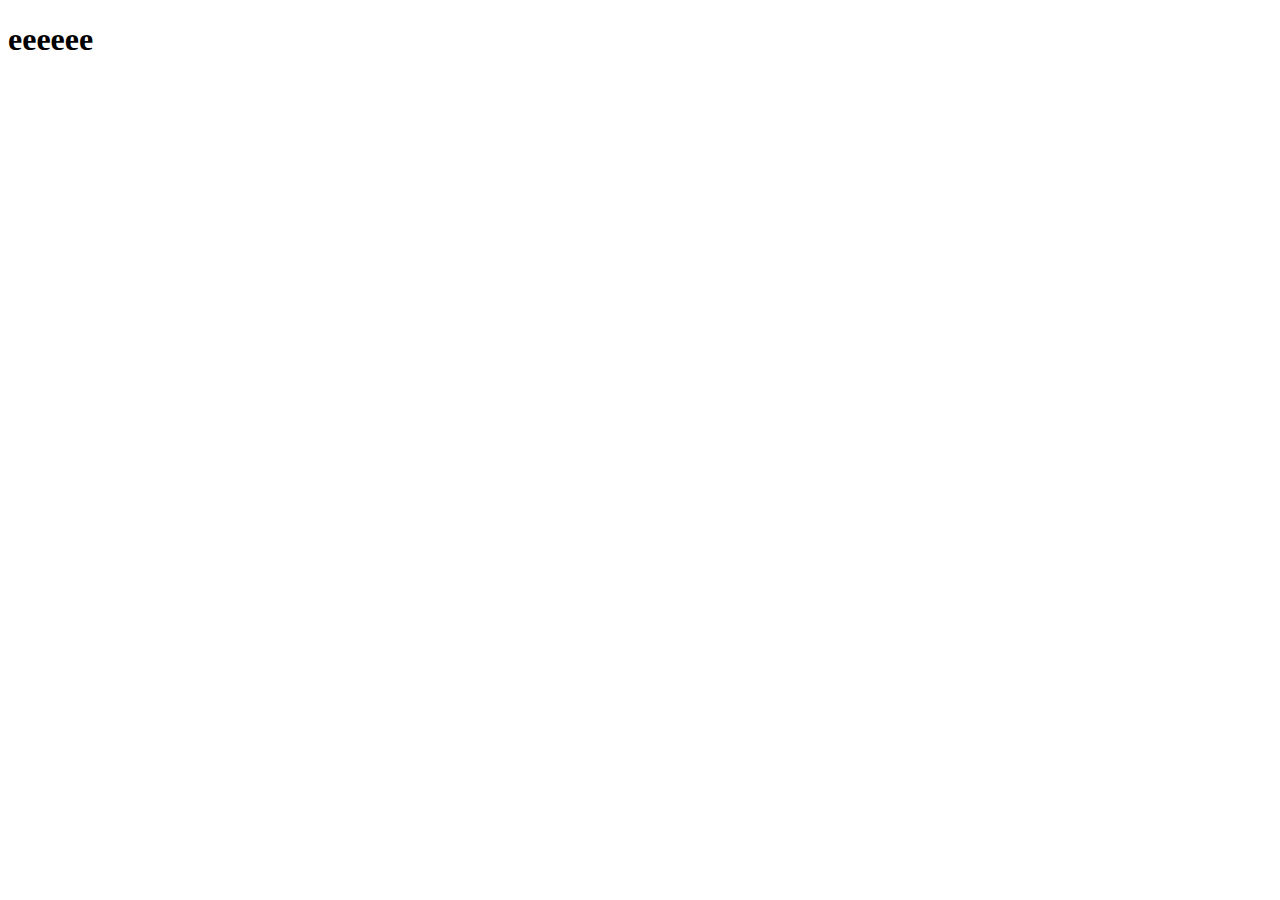
==== tugas1.html @ a1886023 "test10" ====
<!DOCTYPE html>
<html lang="en">
<head>
    <meta charset="UTF-8">
    <meta http-equiv="X-UA-Compatible" content="IE=edge">
    <meta name="viewport" content="width=device-width, initial-scale=1.0">
    <title>Document</title>
</head>
<body>
    <h1>eeeeee</h1>
</body>
</html>
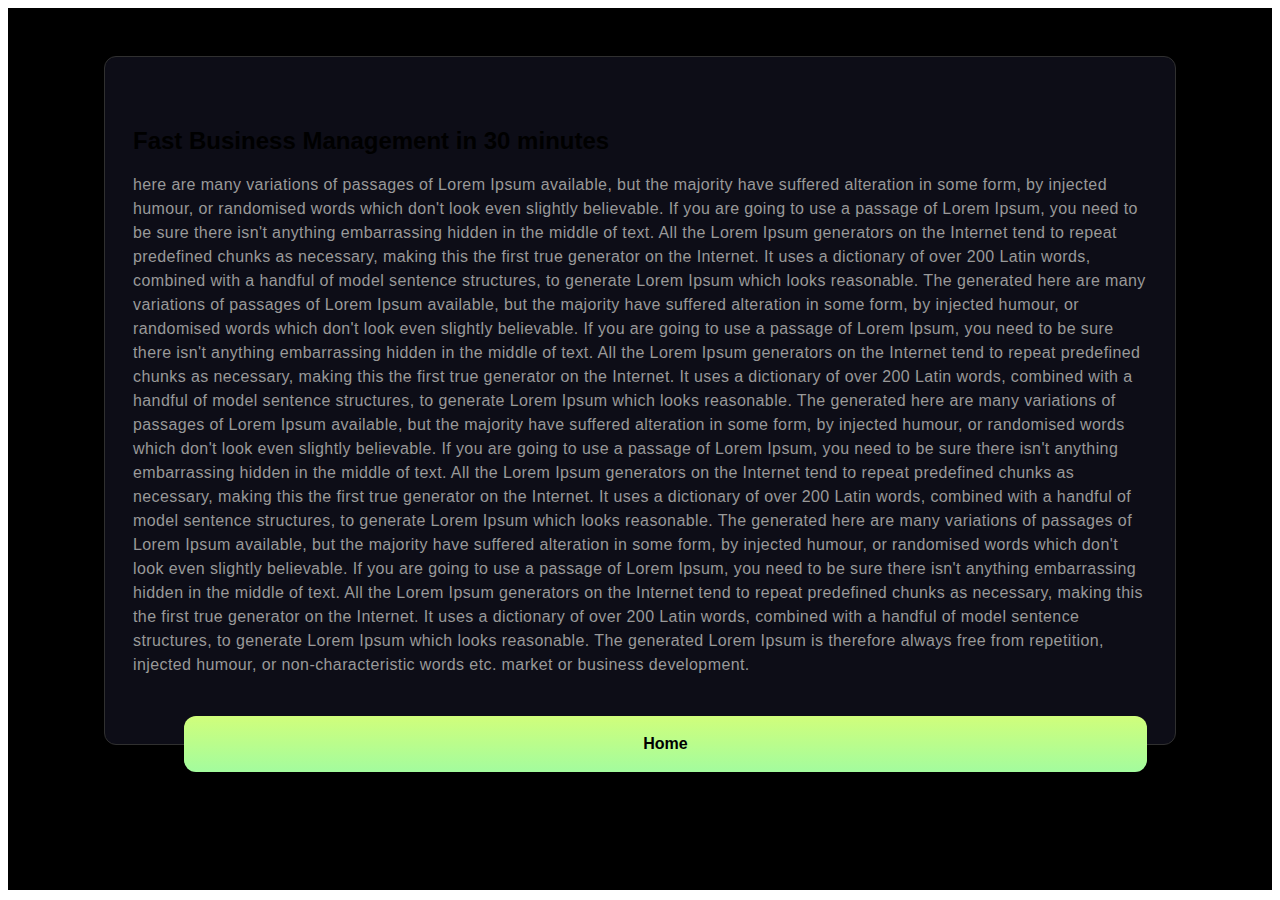
==== commit 00e93e42: "Test1" ====
--- a/tugas1.html
+++ b/tugas1.html
@@ -1,12 +1,74 @@
 <!DOCTYPE html>
-<html lang="en">
-<head>
-    <meta charset="UTF-8">
-    <meta http-equiv="X-UA-Compatible" content="IE=edge">
-    <meta name="viewport" content="width=device-width, initial-scale=1.0">
-    <title>Document</title>
-</head>
-<body>
-    <h1>eeeeee</h1>
-</body>
-</html>+  <html lang="en">
+    <head>
+      <meta charset="UTF-8" />
+      <meta name="viewport" content="width=device-width, initial-scale=1.0" />
+      <title>GetShayna by BuildWith Angga</title>
+      <link href="https://cdn.jsdelivr.net/npm/bootstrap@5.0.0-beta2/dist/css/bootstrap.min.css" rel="stylesheet" integrity="sha384-BmbxuPwQa2lc/FVzBcNJ7UAyJxM6wuqIj61tLrc4wSX0szH/Ev+nYRRuWlolflfl" crossorigin="anonymous">
+      <link rel="stylesheet" href="style.css">
+    </head>
+    <body>
+       <section class="h-100 w-100" style="box-sizing: border-box; background-color: #000000; ">
+    
+    <div class="content-2-4 container-xxl mx-auto p-0  position-relative" style="font-family: 'Poppins', sans-serif">
+      
+
+      
+      <div class="card-block">
+        <div class="card">
+          <div class="d-flex flex-lg-row flex-column align-items-center">
+            <div class="flex-grow-1  text-center card-text">
+              <h1 class="card-title text-white  ">
+                Fast Business Management in 30 minutes
+              </h1>
+              <p class="card-caption  text-lg-start mt-5 fs-5" >
+                here are many variations of passages of Lorem Ipsum available, but the majority have suffered alteration in some form, by injected
+                 humour, or randomised words which don't look even slightly believable. If you are going to use a passage of Lorem Ipsum, you need
+                  to be sure there isn't anything embarrassing hidden in the middle of text. All the Lorem Ipsum generators on the Internet tend
+                   to repeat predefined chunks as necessary, making this the first true generator on the Internet. It uses a dictionary of over 200 
+                   Latin words, combined with a handful of model sentence structures, to generate Lorem Ipsum which looks reasonable. The generated
+                   here are many variations of passages of Lorem Ipsum available, but the majority have suffered alteration in some form, by injected
+                 humour, or randomised words which don't look even slightly believable. If you are going to use a passage of Lorem Ipsum, you need
+                  to be sure there isn't anything embarrassing hidden in the middle of text. All the Lorem Ipsum generators on the Internet tend
+                   to repeat predefined chunks as necessary, making this the first true generator on the Internet. It uses a dictionary of over 200 
+                   Latin words, combined with a handful of model sentence structures, to generate Lorem Ipsum which looks reasonable. The generated
+                   here are many variations of passages of Lorem Ipsum available, but the majority have suffered alteration in some form, by injected
+                 humour, or randomised words which don't look even slightly believable. If you are going to use a passage of Lorem Ipsum, you need
+                  to be sure there isn't anything embarrassing hidden in the middle of text. All the Lorem Ipsum generators on the Internet tend
+                   to repeat predefined chunks as necessary, making this the first true generator on the Internet. It uses a dictionary of over 200 
+                   Latin words, combined with a handful of model sentence structures, to generate Lorem Ipsum which looks reasonable. The generated
+                   here are many variations of passages of Lorem Ipsum available, but the majority have suffered alteration in some form, by injected
+                 humour, or randomised words which don't look even slightly believable. If you are going to use a passage of Lorem Ipsum, you need
+                  to be sure there isn't anything embarrassing hidden in the middle of text. All the Lorem Ipsum generators on the Internet tend
+                   to repeat predefined chunks as necessary, making this the first true generator on the Internet. It uses a dictionary of over 200 
+                   Latin words, combined with a handful of model sentence structures, to generate Lorem Ipsum which looks reasonable. The generated 
+                   Lorem Ipsum is therefore always free from repetition, injected humour, or non-characteristic words etc.
+                market or business development.
+              </p>
+            </div>
+          </div>
+          <div class="card-btn-space">
+            <button onclick="location='index.html'" class=" m-3 btn btn-card">Home</button>
+          </div>
+        </div>
+<!-- Footer -->
+    <div class="container d-flex justify-content-center mt-5">
+      <div class="">
+          <div class="">
+              <div class="">
+              </div>
+              <div class="copyright">
+                  Muhammad Faris Sunarto
+              </div>
+          </div>
+      </div>
+  </div> 
+<!-- Footer -->
+      </div>
+    </div>
+    
+  </section> 
+  
+      <script src="https://cdn.jsdelivr.net/npm/bootstrap@5.0.0-beta2/dist/js/bootstrap.bundle.min.js" integrity="sha384-b5kHyXgcpbZJO/tY9Ul7kGkf1S0CWuKcCD38l8YkeH8z8QjE0GmW1gYU5S9FOnJ0" crossorigin="anonymous"></script>
+    </body>
+  </html>--- a/style.css
+++ b/style.css
@@ -0,0 +1,440 @@
+ @import url("https://fonts.googleapis.com/css2?family=Poppins:ital,wght@0,100;0,200;0,300;0,400;0,500;0,600;0,700;0,800;0,900;1,100;1,200;1,300;1,400;1,500;1,600;1,700;1,800;1,900&display=swap");
+
+      .header-4-4 .modal-backdrop.show {
+        background-color: #2c2c2c;
+        opacity: 1;
+      }
+
+      .header-4-4 .modal-item.modal {
+        top: 2rem;
+      }
+
+      .header-4-4 .navbar,
+      .header-4-4 .hero {
+        padding: 3rem 2rem;
+      }
+
+      .header-4-4 .navbar-dark .navbar-nav .nav-link {
+        font: 300 18px/1.5rem Poppins, sans-serif;
+        color: #b9b9b9;
+        transition: 0.3s;
+      }
+
+      .header-4-4 .navbar-dark .navbar-nav .nav-link:hover {
+        font: 600 18px/1.5rem Poppins, sans-serif;
+        color: #e7e7e8;
+        transition: 0.3s;
+      }
+
+      .header-4-4 .navbar-dark .navbar-nav .active>.nav-link,
+      .header-4-4 .navbar-dark .navbar-nav .nav-link.active,
+      .header-4-4 .navbar-dark .navbar-nav .nav-link.show,
+      .header-4-4 .navbar-dark .navbar-nav .show>.nav-link {
+        font-weight: 600;
+        transition: 0.3s;
+      }
+
+      .header-4-4 .navbar-dark .navbar-toggler-icon {
+        background-image: url("data:image/svg+xml,%3csvg xmlns='http://www.w3.org/2000/svg' width='30' height='30' viewBox='0 0 30 30'%3e%3cpath stroke='rgba%28255, 255, 255, 0.5%29' stroke-linecap='round' stroke-miterlimit='10' stroke-width='2' d='M4 7h22M4 15h22M4 23h22'/%3e%3c/svg%3e");
+      }
+
+      .header-4-4 .btn:focus,
+      .header-4-4 .btn:active {
+        outline: none !important;
+      }
+
+      .header-4-4 .btn-fill {
+        font: 600 18px / normal Poppins, sans-serif;
+        background-image: linear-gradient(rgba(208, 254, 123, 1),
+            rgba(163, 252, 158, 1));
+        border-radius: 12px;
+        color: #000000;
+        padding: 12px 32px;
+        transition: 0.3s;
+      }
+
+      .header-4-4 .btn-fill:hover {
+        color: #000000;
+        --tw-shadow: inset 0 0px 18px 0 rgba(0, 0, 0, 0.7);
+        box-shadow: var(--tw-ring-offset-shadow, 0 0 #0000),
+          var(--tw-ring-shadow, 0 0 #0000), var(--tw-shadow);
+        transition: 0.3s;
+      }
+
+      .header-4-4 .btn-no-fill {
+        font: 300 18px/1.75rem Poppins, sans-serif;
+        color: #e7e7e8;
+        padding: 12px 32px;
+        transition: 0.3s;
+      }
+
+      .header-4-4 .btn-no-fill:hover {
+        color: #e7e7e8;
+        transition: 0.3s;
+      }
+
+      .header-4-4 .modal-item .modal-dialog .modal-content {
+        border-radius: 8px;
+      }
+
+      .header-4-4 .responsive li a {
+        padding: 1rem;
+        transition: 0.3s;
+      }
+
+      .header-4-4 .left-column {
+        margin-bottom: 2.75rem;
+        width: 100%;
+      }
+
+      .header-4-4 .text-caption {
+        font: 600 0.875rem/1.625 Poppins, sans-serif;
+        margin-bottom: 2rem;
+        color: #c3cdfe;
+      }
+
+      .header-4-4 .title-text-big {
+        font: 600 2.25rem/2.5rem Poppins, sans-serif;
+        margin-bottom: 2rem;
+      }
+
+      .header-4-4 .btn-try {
+        font: 600 1rem/1.5rem Poppins, sans-serif;
+        color: #000000;
+        padding: 1rem 1.5rem;
+        border-radius: 0.75rem;
+        background-image: linear-gradient(rgba(208, 254, 123, 1),
+            rgba(163, 252, 158, 1));
+        transition: 0.3s;
+      }
+
+      .header-4-4 .btn-try:hover {
+        color: #000000;
+        --tw-shadow: inset 0 0px 18px 0 rgba(0, 0, 0, 0.7);
+        box-shadow: var(--tw-ring-offset-shadow, 0 0 #0000),
+          var(--tw-ring-shadow, 0 0 #0000), var(--tw-shadow);
+        transition: 0.3s;
+      }
+
+      .header-4-4 .btn-outline {
+        font: 400 1rem/1.5rem Poppins, sans-serif;
+        border: 1px solid #999999;
+        color: #999999;
+        padding: 1rem 1.5rem;
+        border-radius: 0.75rem;
+        background-color: transparent;
+        transition: 0.3s;
+      }
+
+      .header-4-4 .btn-outline:hover {
+        border: 1px solid #ffffff;
+        color: #ffffff;
+        transition: 0.3s;
+      }
+
+      .header-4-4 .btn-outline:hover div path {
+        fill: #ffffff;
+        transition: 0.3s;
+      }
+
+      .header-4-4 .right-column {
+        width: 100%;
+      }
+
+      @media (min-width: 576px) {
+        .header-4-4 .modal-item .modal-dialog {
+          max-width: 95%;
+          border-radius: 12px;
+        }
+
+        .header-4-4 .navbar {
+          padding: 3rem 2rem;
+        }
+
+        .header-4-4 .hero {
+          padding: 3rem 2rem 5rem;
+        }
+
+        .header-4-4 .title-text-big {
+          font-size: 3rem;
+          line-height: 1.2;
+        }
+      }
+
+      @media (min-width: 768px) {
+        .header-4-4 .navbar {
+          padding: 3rem 4rem;
+        }
+
+        .header-4-4 .hero {
+          padding: 3rem 4rem 5rem;
+        }
+
+        .header-4-4 .left-column {
+          margin-bottom: 3rem;
+        }
+      }
+
+      @media (min-width: 992px) {
+        .header-4-4 .navbar-expand-lg .navbar-nav .nav-link {
+          padding-right: 1.25rem;
+          padding-left: 1.25rem;
+        }
+
+        .header-4-4 .navbar {
+          padding: 3rem 6rem;
+        }
+
+        .header-4-4 .hero {
+          padding: 3rem 6rem 5rem;
+        }
+
+        .header-4-4 .left-column {
+          width: 50%;
+          margin-bottom: 0;
+        }
+
+        .header-4-4 .title-text-big {
+          font-size: 3.75rem;
+          line-height: 1.2;
+        }
+
+        .header-4-4 .right-column {
+          width: 50%;
+        }
+      }
+
+      
+      @import url("https://fonts.googleapis.com/css2?family=Poppins:ital,wght@0,100;0,200;0,300;0,400;0,500;0,600;0,700;0,800;0,900;1,100;1,200;1,300;1,400;1,500;1,600;1,700;1,800;1,900&display=swap");
+
+      .content-2-4 .btn:focus,
+      .content-2-4 .btn:active {
+        outline: none !important;
+      }
+
+      .content-2-4 .title-text {
+        padding-top: 5rem;
+        margin-bottom: 3rem;
+      }
+
+      .content-2-4 .text-title {
+        font: 600 2.25rem/2.5rem Poppins, sans-serif;
+        margin-bottom: 0.625rem;
+      }
+
+      .content-2-4 .text-caption {
+        color: #e7e7e8;
+        font-weight: 300;
+      }
+
+      .content-2-4 .column {
+        padding: 2rem 2.25rem;
+      }
+
+      .content-2-4 .icon {
+        margin-bottom: 1.5rem;
+      }
+
+      .content-2-4 .icon-title {
+        font: 500 1.5rem/2rem Poppins, sans-serif;
+        margin-bottom: 0.625rem;
+      }
+
+      .content-2-4 .icon-caption {
+        font: 400 1rem/1.625 Poppins, sans-serif;
+        letter-spacing: 0.025em;
+        color: #999999;
+      }
+
+      .content-2-4 .card {
+        padding: 1.75rem;
+        background-color: #0d0d17;
+        border-radius: 0.75rem;
+        border: 1px solid #303030;
+      }
+
+      .content-2-4 .card-block {
+        padding: 1rem 1rem 5rem;
+      }
+
+      .content-2-4 .card-title {
+        font: 600 1.5rem/2rem Poppins, sans-serif;
+        margin-bottom: 0.625rem;
+      }
+
+      .content-2-4 .card-caption {
+        font: 300 1rem/1.5rem Poppins, sans-serif;
+        color: #999999;
+        letter-spacing: 0.025em;
+        margin-bottom: 0;
+      }
+
+      .content-2-4 .btn-card {
+        font: 700 1rem/1.5rem Poppins, sans-serif;
+        color: #000000;
+        background-image: linear-gradient(rgba(208, 254, 123, 1),
+            rgba(163, 252, 158, 1));
+        padding-top: 1rem;
+        padding-bottom: 1rem;
+        width: 100%;
+        border-radius: 0.75rem;
+        margin-bottom: 1.25rem;
+        border: none;
+      }
+
+      .content-2-4 .btn-card:hover {
+        color: #000000;
+        --tw-shadow: inset 0 0px 18px 0 rgba(0, 0, 0, 0.7);
+        box-shadow: var(--tw-ring-offset-shadow, 0 0 #0000),
+          var(--tw-ring-shadow, 0 0 #0000), var(--tw-shadow);
+      }
+
+      .content-2-4 .btn-outline {
+        font: 400 1rem/1.5rem Poppins, sans-serif;
+        color: #47475c;
+        border: 1px solid #47475c;
+        padding-top: 1rem;
+        padding-bottom: 1rem;
+        width: 100%;
+        border-radius: 0.75rem;
+      }
+
+      .content-2-4 .btn-outline:hover {
+        border: 1px solid #ffffff;
+        color: #ffffff;
+      }
+
+      .content-2-4 .card-text {
+        padding-top: 1.5rem;
+        padding-bottom: 1.5rem;
+      }
+
+      .content-2-4 .grid-padding {
+        padding: 0rem 1rem 3rem;
+      }
+
+      @media (min-width: 576px) {
+        .content-2-4 .grid-padding {
+          padding: 0rem 2rem 3rem;
+        }
+
+        .content-2-4 .card-block {
+          padding: 3rem 2rem 5rem;
+        }
+      }
+
+      @media (min-width: 768px) {
+        .content-2-4 .grid-padding {
+          padding: 0rem 4rem 3rem;
+        }
+
+        .content-2-4 .card-block {
+          padding: 3rem 4rem 5rem;
+        }
+      }
+
+      @media (min-width: 992px) {
+        .content-2-4 .grid-padding {
+          padding: 1rem 6rem 3rem;
+        }
+
+        .content-2-4 .card-block {
+          padding: 3rem 6rem 5rem;
+        }
+
+        .content-2-4 .column {
+          padding: 0rem 2.25rem;
+        }
+      }
+
+      @media (min-width: 1200px) {
+        .grid-padding {
+          padding: 1rem 10rem 3rem;
+        }
+
+        .content-2-4 .card-block {
+          padding: 3rem 6rem 5rem;
+        }
+
+        .content-2-4 .card-btn-space {
+          margin-top: 15px;
+          margin-bottom: 15px;
+        }
+
+        .content-2-4 .btn-outline,
+        .content-2-4 .btn-card {
+          width: 95%;
+          float: right;
+        }
+      }
+
+      @media (max-width: 980px) {
+        .content-2-4 .card-btn-space {
+          width: 100%;
+        }
+      }
+
+      @import url("https://fonts.googleapis.com/css2?family=Inter:wght@400;500;600;700;800&display=swap");
+      @import url("https://fonts.googleapis.com/css2?family=Red+Hat+Display:wght@400;500;600;700;800;900&display=swap");
+
+      * {
+          font-family: 'Inter', sans-serif !important;
+      }
+
+      body .font-red-hat-display {
+          font-family: 'Red Hat Display', sans-serif !important;
+      }
+
+      body footer {
+          background: #313E60;
+          padding-top: 50px;
+          padding-bottom: 70px;
+      }
+
+      body footer {
+          background: #000000;
+          padding-top: 50px;
+          padding-bottom: 70px;
+      }
+
+      body footer .logo {
+          font-family: 'Red Hat Display', sans-serif;
+          font-weight: 700;
+          font-size: 26px;
+          line-height: 38px;
+          color: #FAFAFD;
+      }
+
+      body footer .social-media {
+          margin-top: 55px;
+      }
+
+      body footer .copyright {
+          font-family: 'Red Hat Display', sans-serif !important;
+          font-weight: 400;
+          font-size: 16px;
+          line-height: 135%;
+          color: #FAFAFD;
+          margin-top: 20px;
+      }
+
+      body footer .nav-footer p {
+          font-weight: 700 !important;
+          font-family: 'Red Hat Display', sans-serif !important;
+          font-size: 20px;
+          line-height: 135%;
+          color: #FAFAFD;
+      }
+
+      body footer .nav-footer a {
+          font-weight: 400 !important;
+          font-family: 'Red Hat Display', sans-serif !important;
+          font-size: 20px;
+          line-height: 135%;
+          color: #FAFAFD;
+      }
+
+      body footer li {
+          margin-bottom: 16px;
+      }
+  